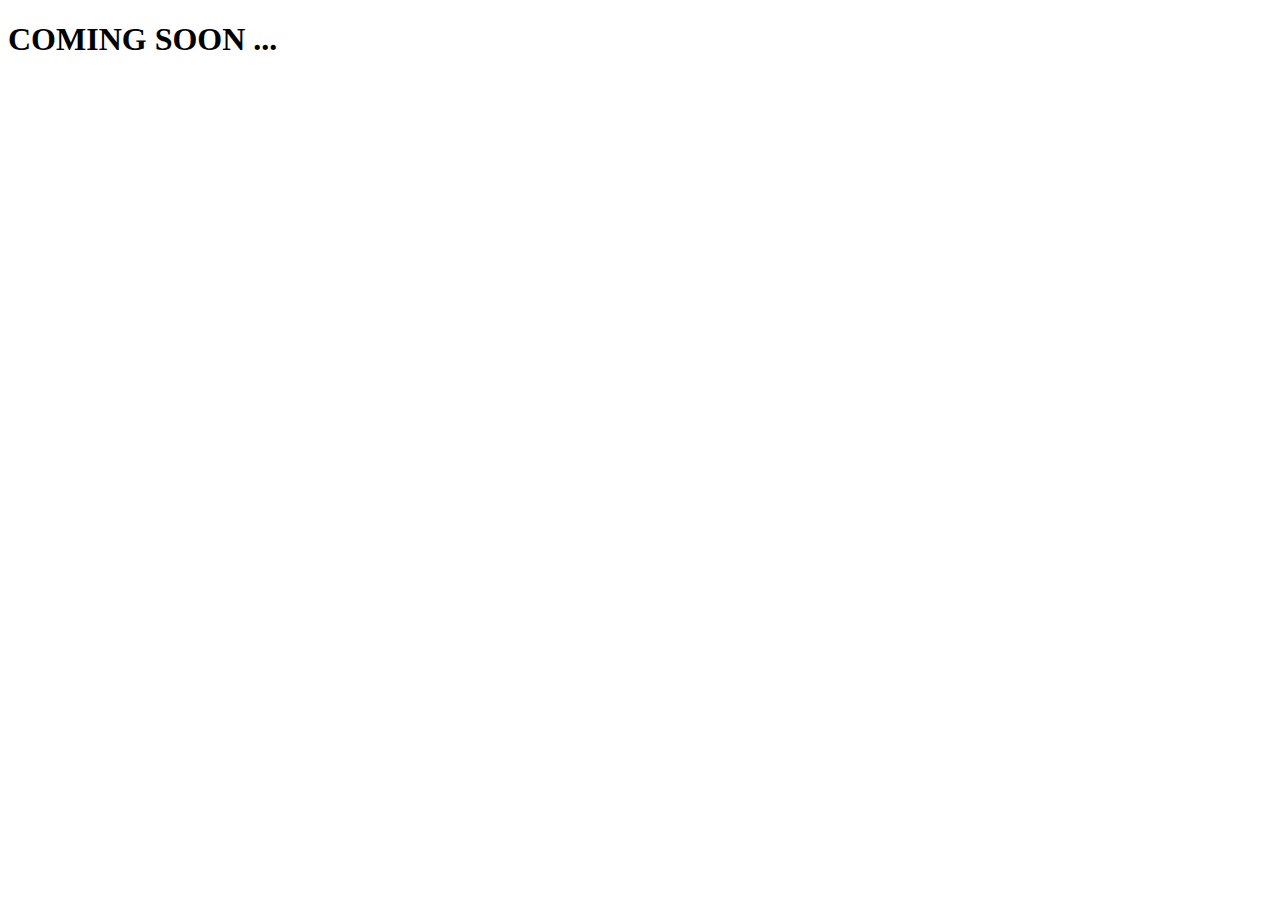
==== aboutme.html @ 560339e0 "Initial commit" ====
<!DOCTYPE html>
<html lang="en">
<head>
    <meta charset="UTF-8">
    <meta http-equiv="X-UA-Compatible" content="IE=edge">
    <meta name="viewport" content="width=device-width, initial-scale=1.0">
    <title>About me</title>
</head>
<body>
    <h1>COMING SOON ...</h1>
</body>
</html>
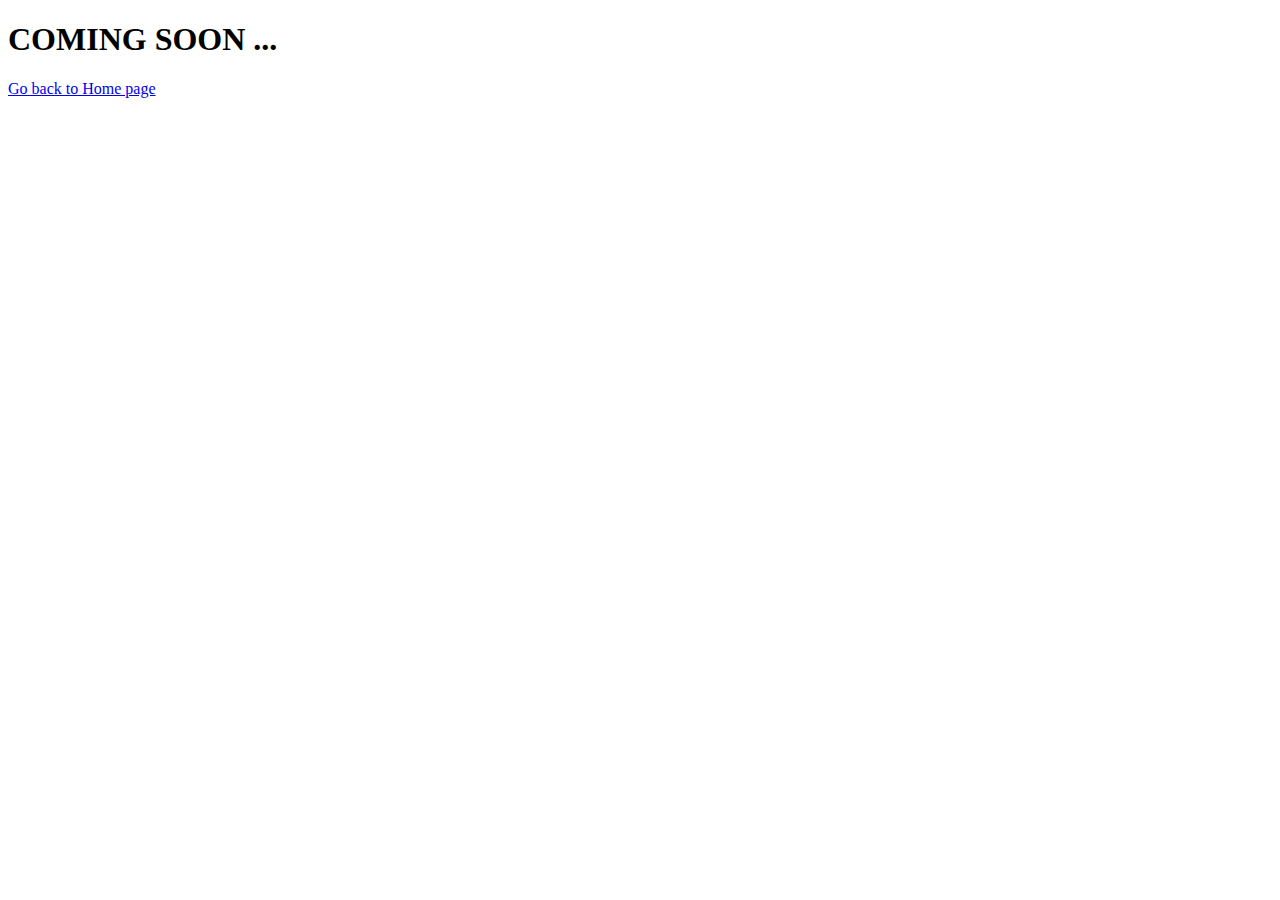
==== commit 4aa534aa: "add neon buttons try1" ====
--- a/aboutme.html
+++ b/aboutme.html
@@ -8,5 +8,6 @@
 </head>
 <body>
     <h1>COMING SOON ...</h1>
+    <a href="./index.html">Go back to Home page</a>
 </body>
 </html>